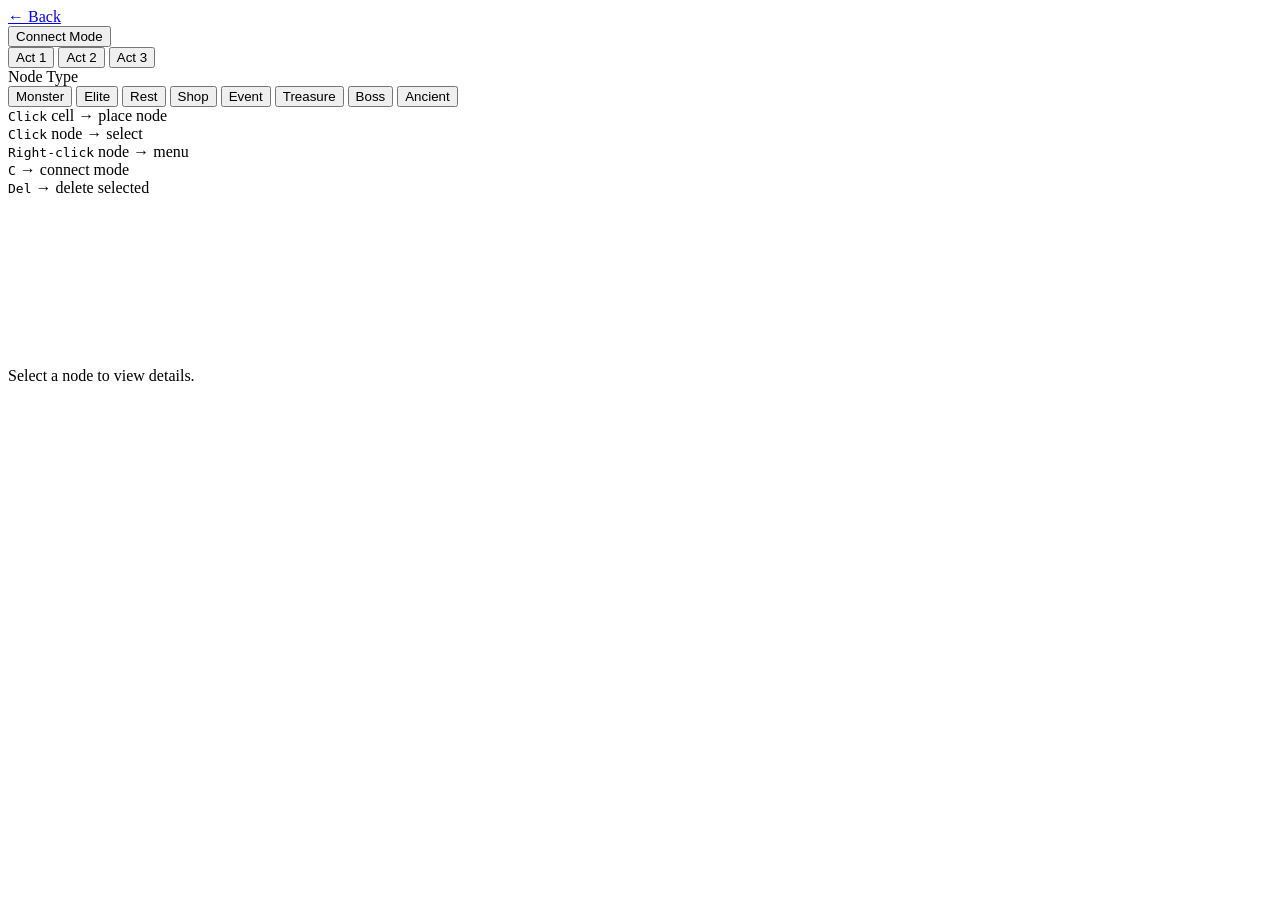
==== frontend/map.html @ 0f02ffef "Initial implementation of STS Seed Recorder webapp - Python Flask backend with SQLite database - RES" ====
<!DOCTYPE html>
<html lang="en">
<head>
  <meta charset="UTF-8" />
  <meta name="viewport" content="width=device-width, initial-scale=1.0" />
  <title>Map Editor — STS Seed Recorder</title>
  <link rel="stylesheet" href="/css/styles.css" />
</head>
<body class="map-page">

  <!-- Top bar -->
  <header class="map-header">
    <a href="/" class="btn btn-secondary back-btn">← Back</a>
    <div class="map-header-title">
      <span id="header-seed-value" class="seed-value-display"></span>
      <span id="header-seed-name" class="seed-name-display"></span>
    </div>
    <div class="map-header-actions">
      <button id="btn-connect-mode" class="btn btn-secondary" title="Toggle connection drawing mode (C)">
        Connect Mode
      </button>
    </div>
  </header>

  <!-- Act tabs -->
  <nav class="act-tabs">
    <button class="act-tab active" data-act="1">Act 1</button>
    <button class="act-tab" data-act="2">Act 2</button>
    <button class="act-tab" data-act="3">Act 3</button>
  </nav>

  <div class="map-layout">

    <!-- Left: node type toolbar -->
    <aside class="node-toolbar">
      <div class="toolbar-label">Node Type</div>
      <button class="node-type-btn active" data-type="monster"    title="Monster (M)">
        <span class="node-icon monster"></span> Monster
      </button>
      <button class="node-type-btn" data-type="elite"     title="Elite (E)">
        <span class="node-icon elite"></span> Elite
      </button>
      <button class="node-type-btn" data-type="rest"      title="Rest (R)">
        <span class="node-icon rest"></span> Rest
      </button>
      <button class="node-type-btn" data-type="shop"      title="Shop (S)">
        <span class="node-icon shop"></span> Shop
      </button>
      <button class="node-type-btn" data-type="event"     title="Event (V)">
        <span class="node-icon event"></span> Event
      </button>
      <button class="node-type-btn" data-type="treasure"  title="Treasure (T)">
        <span class="node-icon treasure"></span> Treasure
      </button>
      <button class="node-type-btn" data-type="boss"      title="Boss (B)">
        <span class="node-icon boss"></span> Boss
      </button>
      <button class="node-type-btn" data-type="ancient"   title="Ancient (A)">
        <span class="node-icon ancient"></span> Ancient
      </button>

      <div class="toolbar-divider"></div>
      <div class="toolbar-hint">
        <kbd>Click</kbd> cell → place node<br>
        <kbd>Click</kbd> node → select<br>
        <kbd>Right-click</kbd> node → menu<br>
        <kbd>C</kbd> → connect mode<br>
        <kbd>Del</kbd> → delete selected
      </div>
    </aside>

    <!-- Center: map grid + SVG overlay -->
    <div class="map-canvas-wrapper">
      <div id="map-grid-container" class="map-grid-container">
        <!-- SVG for connection lines, positioned absolute over the grid -->
        <svg id="connections-svg" class="connections-svg"></svg>
        <!-- Grid cells rendered by JS -->
        <div id="map-grid" class="map-grid"></div>
      </div>
    </div>

    <!-- Right: detail panel -->
    <aside class="detail-panel" id="detail-panel">
      <div id="detail-empty" class="detail-empty">
        <p>Select a node to view details.</p>
      </div>
      <div id="detail-content" style="display:none">
        <h3>Node Detail</h3>
        <div class="detail-row">
          <label>Type</label>
          <select id="detail-type">
            <option value="monster">Monster</option>
            <option value="elite">Elite</option>
            <option value="rest">Rest</option>
            <option value="shop">Shop</option>
            <option value="event">Event</option>
            <option value="treasure">Treasure</option>
            <option value="boss">Boss</option>
            <option value="ancient">Ancient</option>
          </select>
        </div>
        <div class="detail-row">
          <label>Floor / Col</label>
          <span id="detail-floor-col" class="detail-info"></span>
        </div>
        <div class="detail-row">
          <label>On Path</label>
          <input type="checkbox" id="detail-on-path" />
        </div>
        <div class="detail-row detail-notes-row">
          <label>Notes</label>
          <textarea id="detail-notes" placeholder="Add notes…" rows="4"></textarea>
        </div>
        <button id="btn-delete-node" class="btn btn-danger btn-full">Delete Node</button>
      </div>
    </aside>
  </div>

  <!-- Context menu -->
  <div id="context-menu" class="context-menu" style="display:none">
    <ul>
      <li id="ctx-change-type">Change Type →
        <ul class="context-submenu" id="ctx-type-submenu"></ul>
      </li>
      <li id="ctx-toggle-path">Toggle On Path</li>
      <li id="ctx-delete-node" class="ctx-danger">Delete Node</li>
    </ul>
  </div>

  <div id="map-loading" class="loading" style="display:none">Loading map…</div>
  <div id="toast" class="toast" style="display:none"></div>

  <script src="/js/api.js"></script>
  <script src="/js/map-editor.js"></script>
</body>
</html>
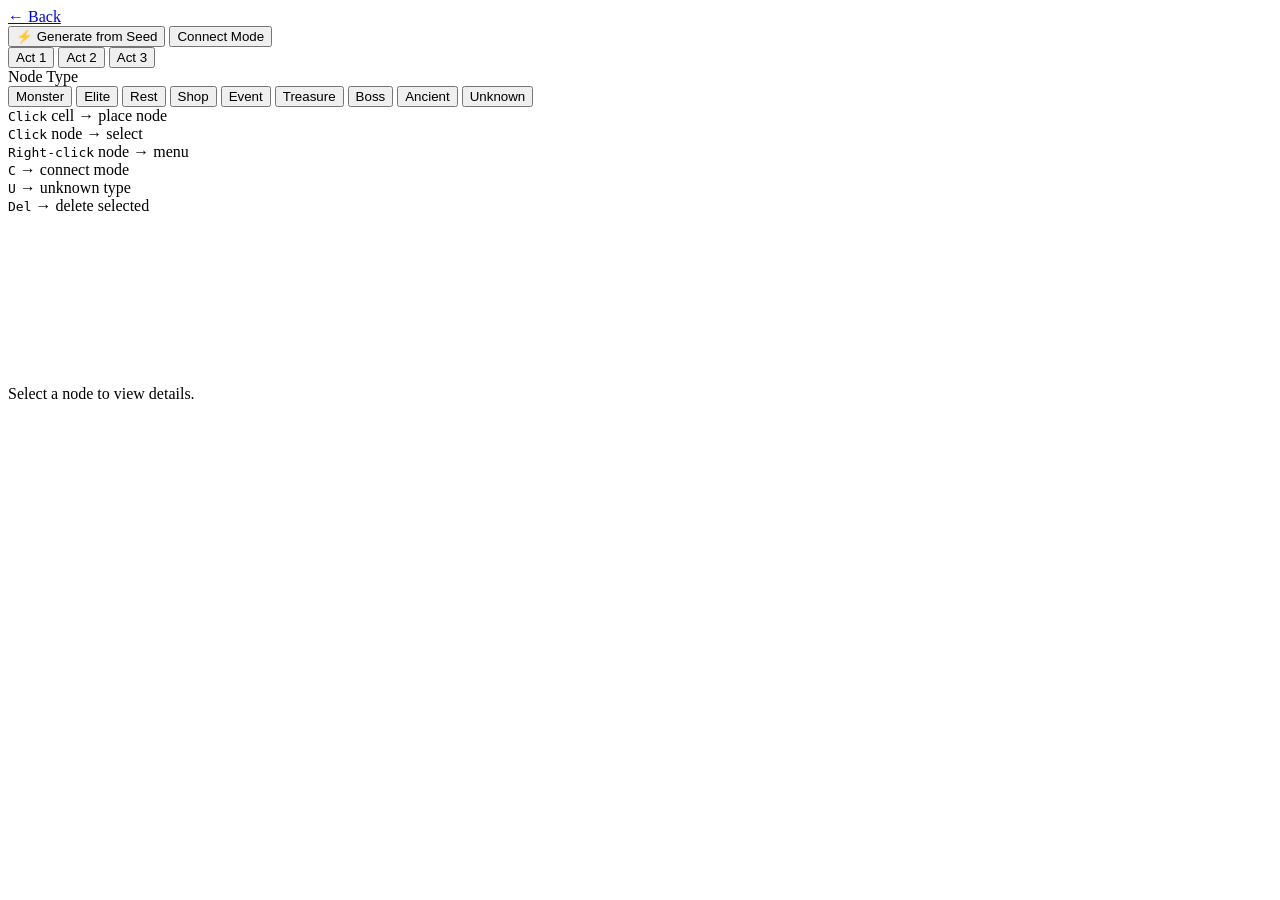
==== commit 530a8e68: "Add sts2-cli integration for auto-generating maps from seed - backend/sts2_client.py: headless STS2 " ====
--- a/frontend/map.html
+++ b/frontend/map.html
@@ -16,6 +16,9 @@
       <span id="header-seed-name" class="seed-name-display"></span>
     </div>
     <div class="map-header-actions">
+      <button id="btn-generate" class="btn btn-generate" title="Auto-generate map from seed using sts2-cli">
+        ⚡ Generate from Seed
+      </button>
       <button id="btn-connect-mode" class="btn btn-secondary" title="Toggle connection drawing mode (C)">
         Connect Mode
       </button>
@@ -58,6 +61,9 @@
       <button class="node-type-btn" data-type="ancient"   title="Ancient (A)">
         <span class="node-icon ancient"></span> Ancient
       </button>
+      <button class="node-type-btn" data-type="unknown"   title="Unknown (U)">
+        <span class="node-icon unknown"></span> Unknown
+      </button>
 
       <div class="toolbar-divider"></div>
       <div class="toolbar-hint">
@@ -65,6 +71,7 @@
         <kbd>Click</kbd> node → select<br>
         <kbd>Right-click</kbd> node → menu<br>
         <kbd>C</kbd> → connect mode<br>
+        <kbd>U</kbd> → unknown type<br>
         <kbd>Del</kbd> → delete selected
       </div>
     </aside>
@@ -97,6 +104,7 @@
             <option value="treasure">Treasure</option>
             <option value="boss">Boss</option>
             <option value="ancient">Ancient</option>
+            <option value="unknown">Unknown</option>
           </select>
         </div>
         <div class="detail-row">
@@ -127,6 +135,76 @@
     </ul>
   </div>
 
+  <!-- Generate from Seed Modal -->
+  <div id="modal-generate" class="modal-overlay" style="display:none">
+    <div class="modal">
+      <h2>⚡ Generate from Seed</h2>
+
+      <!-- Config form (shown when sts2-cli is available) -->
+      <div id="gen-config" style="display:none">
+        <label>
+          Character
+          <select id="gen-character">
+            <option value="Ironclad">Ironclad</option>
+            <option value="Silent">Silent</option>
+            <option value="Defect">Defect</option>
+            <option value="Regent">Regent</option>
+            <option value="Necrobinder">Necrobinder</option>
+          </select>
+        </label>
+        <label>
+          Ascension Level
+          <input id="gen-ascension" type="number" min="0" max="20" value="0" />
+        </label>
+        <label style="flex-direction:row; align-items:center; gap:10px">
+          <input id="gen-overwrite" type="checkbox" checked style="width:auto" />
+          Clear existing nodes before importing
+        </label>
+      </div>
+
+      <!-- Unavailable notice (shown when sts2-cli is not configured) -->
+      <div id="gen-unavailable" style="display:none">
+        <div class="gen-error" id="gen-unavailable-msg"></div>
+        <p style="margin-top:12px; font-size:13px; color:var(--text-muted)">
+          To enable auto-generation, install
+          <a href="https://github.com/wuhao21/sts2-cli" target="_blank">wuhao21/sts2-cli</a>,
+          run <code>./setup.sh</code>, then set the
+          <code>STS2_CLI_DIR</code> environment variable before starting the server.
+        </p>
+      </div>
+
+      <!-- Progress (shown while running) -->
+      <div id="gen-progress-wrap" style="display:none">
+        <div class="gen-progress-bar-wrap">
+          <div class="gen-progress-bar" id="gen-progress-bar" style="width:0%"></div>
+        </div>
+        <div class="gen-status-msg" id="gen-status-msg">Starting…</div>
+        <div id="gen-counts" class="gen-counts" style="display:none">
+          <div class="gen-count-item">
+            <div class="count-num" id="gen-count-act1">—</div>
+            <div class="count-label">Act 1 nodes</div>
+          </div>
+          <div class="gen-count-item">
+            <div class="count-num" id="gen-count-act2">—</div>
+            <div class="count-label">Act 2 nodes</div>
+          </div>
+          <div class="gen-count-item">
+            <div class="count-num" id="gen-count-act3">—</div>
+            <div class="count-label">Act 3 nodes</div>
+          </div>
+        </div>
+        <div id="gen-partial-warning" class="gen-warning" style="display:none"></div>
+      </div>
+
+      <div id="gen-modal-error" class="form-error" style="display:none"></div>
+
+      <div class="modal-actions" id="gen-modal-actions">
+        <button id="btn-gen-cancel" class="btn btn-secondary">Cancel</button>
+        <button id="btn-gen-start" class="btn btn-primary">Generate</button>
+      </div>
+    </div>
+  </div>
+
   <div id="map-loading" class="loading" style="display:none">Loading map…</div>
   <div id="toast" class="toast" style="display:none"></div>
 
